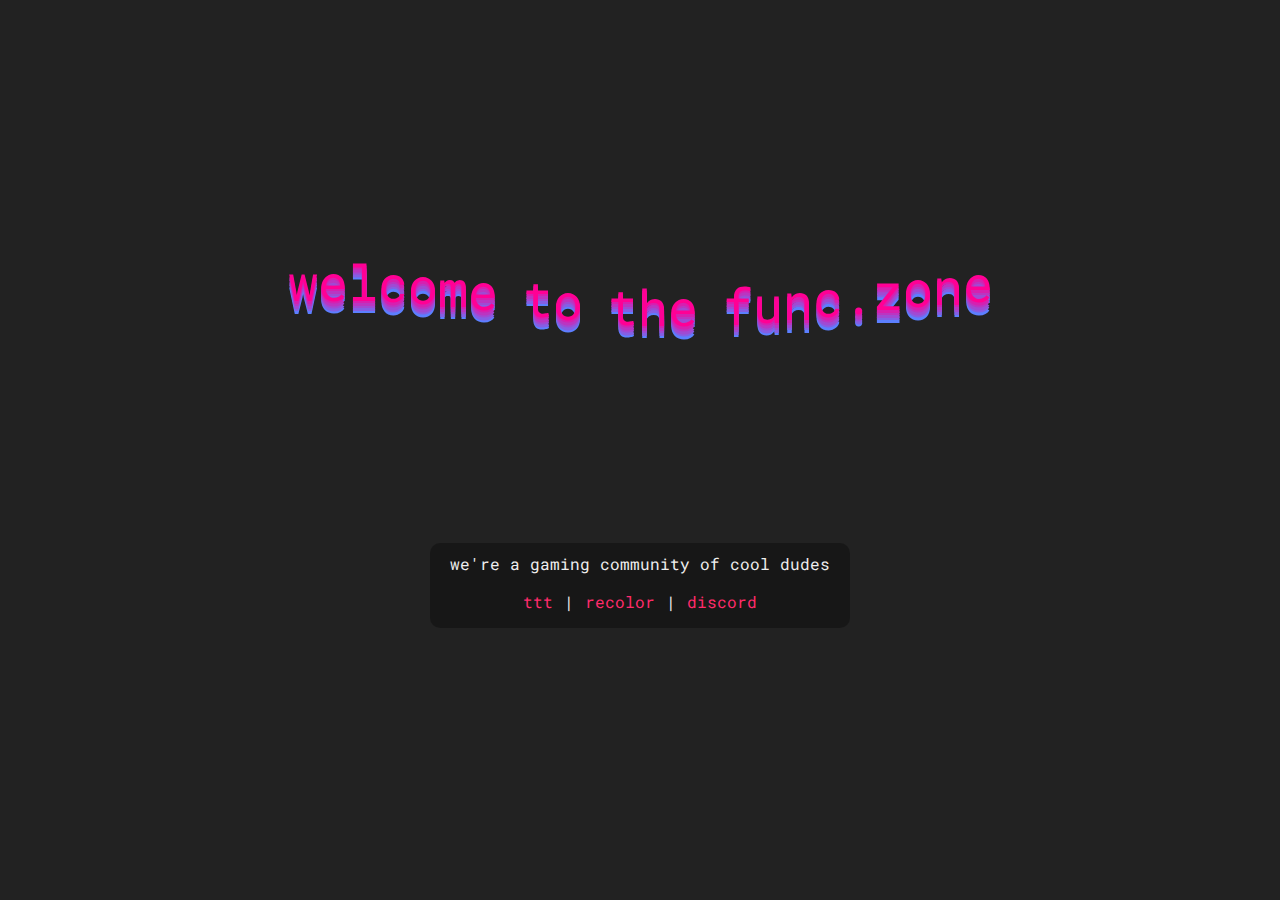
==== index.html @ bafca009 "initial ttt stuff" ====
<!doctype html>
<html lang="en">

<head>
  <title id="title">func.zone</title>
  <link rel="icon" id="favicon" type="image/png" href="assets/favicon.png" />
  <link rel="canonical" href="https://func.zone" />
  <link href="https://fonts.googleapis.com/css?family=Roboto+Mono&display=swap" rel="stylesheet">
  <link href="./shared.css" rel="stylesheet">
  <!-- meta bullshit --->
  <meta charset="utf-8">
  <meta name="viewport" content="width=device-width, initial-scale=1">
  <meta name="author" itemprop="author" content="mechabubba">
  <meta name="description" itemprop="description" content="a gated gaming community">
  <meta name="theme-color" content="#ff00dc">
  <meta property="og:title" itemprop="name" content="func.zone" />
  <meta property="og:site_name" content="func.zone" />
  <meta property="og:type" content="website" />
  <meta property="og:description" content="a gaming community">
  <meta property="og:url" content="https://func.zone" />
  <meta name="twitter:title" content="func.zone" />
  <meta name="twitter:description" content="a gaming community">
  <meta name="twitter:site" content="func.zone" />
  <meta name="twitter:domain" content="https://func.zone" />
  <style>
    body {
      display: flex;
      flex-direction: column;
      justify-content: space-evenly;
      align-items: center;
    }

    #waves {
      width: auto;
      height: auto;
    }

    .wave {
      display: flex;
      flex-direction: row;
      position: absolute;
      left: 50%;
      -webkit-transform: translateX(-50%);
      transform: translateX(-50%);
    }

    .wavetext {
      font-size: 50px;
      min-width: 25px;
      min-height: 25px;
      -moz-user-select: none;
      -webkit-user-select: none;
      -ms-user-select: none;
    }

    .about {
      background-color: rgb(0, 0, 0, 0.3);
      border-radius: 10px;
      padding: 0 20px;
    }

    .about p {
      margin: 10px 0 15px;
    }

    a {
      color: #ff2b6b;
      transition: .3s;
    }

    a:hover,
    a:focus,
    a:active {
      color: #ffb0f8;
    }
  </style>
</head>

<body>
  <div id="waves"></div>
  <div class="about">
    <p>we're a gaming community of cool dudes</p>
    <p><a href="./ttt/">ttt</a> | <a href="javascript:animate()">recolor</a> | <a href="http://discord.func.zone">discord</a></p>
  </div>
  <script>
    let text = "welcome to the func.zone";
    let req,
        wnum = 4,
        omeg = 1.8,
        ampl = 13,
        yoff = 2.5,
        time = 0;

    let colors = [
      ["ffffff", "ffd1f5", "ffa3eb", "ff7ae2", "ff52d9", "ff30d2"], // white  > pink
      ["ff0095", "d620b0", "bb35c1", "a04ad3", "855fe4", "5c7fff"], // rose   > blue
      ["faff5c", "d3ff5f", "b8ff61", "9eff64", "76ff67", "5cff69"], // yellow > green
      ["ff230f", "ff580f", "ff7b0f", "ff9f0f", "ffd40f", "fff70f"], // red    > yellow
      ["ffffff", "cccccc", "999999", "666666", "333333", "000000"], // white  > black
      ["ffa11e", "d29d56", "b49a7c", "9697a1", "6992da", "4b8fff"], // orange > blue
      ["bcff00", "babf40", "ba956a", "b98080", "b740bf", "b715ea"]  // green  > purple
    ];

    /* wavy text - modified from https://codepen.io/arthurvh/pen/YLwzbo */
    function docify(str) {
      let wcolors = colors[Math.floor(Math.random() * colors.length)];
      let w = document.getElementById('waves');
      w.innerHTML = "";
      for (let i = wcolors.length - 1; i >= 0; i--) {
        let el = document.createElement('div');
        el.className = "wave";
        for (let j = 0; j < str.length; j++) {
          let inel = document.createElement('div');

          inel.className = "wavetext";
          inel.appendChild(document.createTextNode(str.charAt(j)));
          inel.setAttribute('data-phi', j * Math.PI / (10 - wnum));
          inel.style.transform = "";
          inel.style.color = "#" + wcolors[i];

          el.appendChild(inel);
        }
        w.appendChild(el);
      }
    }

    let waves = document.getElementById('waves');

    function update() {
      if ((omeg * time) > (2 * Math.PI)) {
        time = 0;
      }
      for (let i = 0; i < waves.childNodes.length; i++) {
        let el = waves.childNodes[i];
        for (let j = 0; j < el.childNodes.length; j++) {
          let inel = el.childNodes[j];
          let phi = inel.getAttribute('data-phi');
          inel.style.transform = 'translateY(' + (ampl * Math.sin((omeg * time) + (phi / 2)) - (i * yoff)) + 'px)';
        }
      }
      time += (6 / 100);
      req = requestAnimationFrame(update);
    }

    function animate() {
      docify(text);
      if(req) {
        cancelAnimationFrame(req);
      }
      requestAnimationFrame(update);
    }

    waves.innerHTML = "";

    animate();
  </script>
</body>

</html>
---- shared.css ----
* {
    box-sizing: border-box;
}

html, body {
    margin: 0;
    padding: 0;
}

html {
    height: 100vh;
    width: 100vw;
    background-color: rgb(34, 34, 34);
}

body {
    font-family: 'Roboto Mono', Monospace, sans-serif;
    font-size: 16px;
    line-height: 1.4;
    font-weight: 400;
    text-align: center;
    min-height: 100vh;
    min-width: 100vw;
    color: #eeeeee;
}

a {
    color: rgb(119, 166, 253);
    border: solid 1px transparent;
    text-decoration: none;
    transition: 0.2s;
}
  
a:hover, a:focus, a:active {
    color: rgb(188, 219, 255);
    text-decoration: underline;
}

/* colors */
.c_b {
    color: #7289DA;
}

.c_rgb {
    color: #ff2b6b;
    animation: rainbow_cycle 3.5s infinite linear;
    transition: .3s;
}

.c_semitrans {
    opacity: 0.5;
}

@keyframes rainbow_cycle {
    12.5% {
        color: #ff3737;
    }
    25% {
        color: #ff8800;
    }
    37.5% {
        color: #ffe605;
    }
    50% {
        color: #09ff09;
    }
    62.5% {
        color: #00b7ff;
    }
    75% {
        color: #1919ff;
    }
    87.5% {
        color: #911eca;
    }
    100% {
        color: #ff2c9d;
    }
}
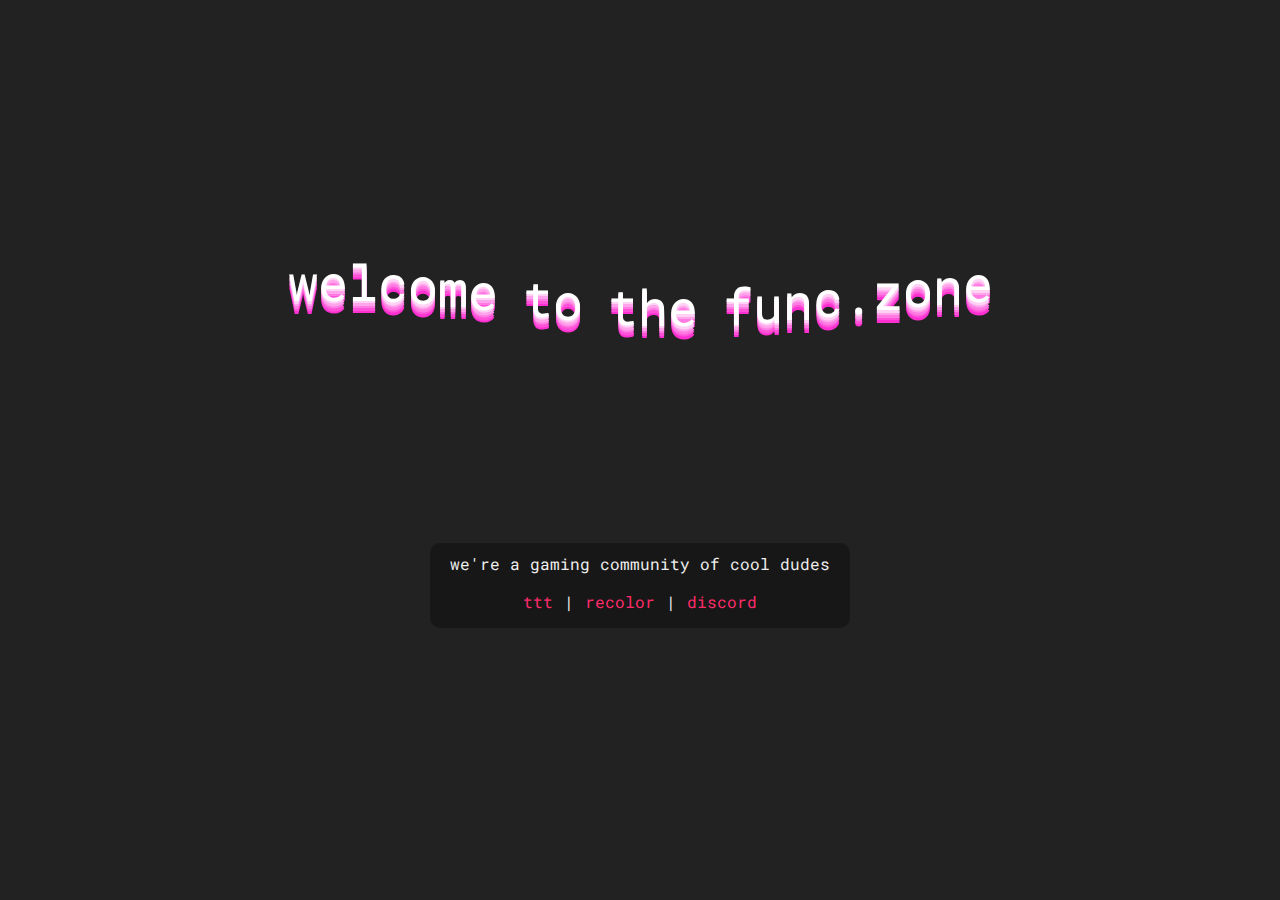
==== commit 48e693df: "fixed some shared css issues" ====
--- a/index.html
+++ b/index.html
@@ -55,6 +55,7 @@
 
     .about {
       background-color: rgb(0, 0, 0, 0.3);
+      text-align: center;
       border-radius: 10px;
       padding: 0 20px;
     }
--- a/shared.css
+++ b/shared.css
@@ -18,7 +18,6 @@
     font-size: 16px;
     line-height: 1.4;
     font-weight: 400;
-    text-align: center;
     min-height: 100vh;
     min-width: 100vw;
     color: #eeeeee;
@@ -76,4 +75,4 @@
     100% {
         color: #ff2c9d;
     }
-}+}
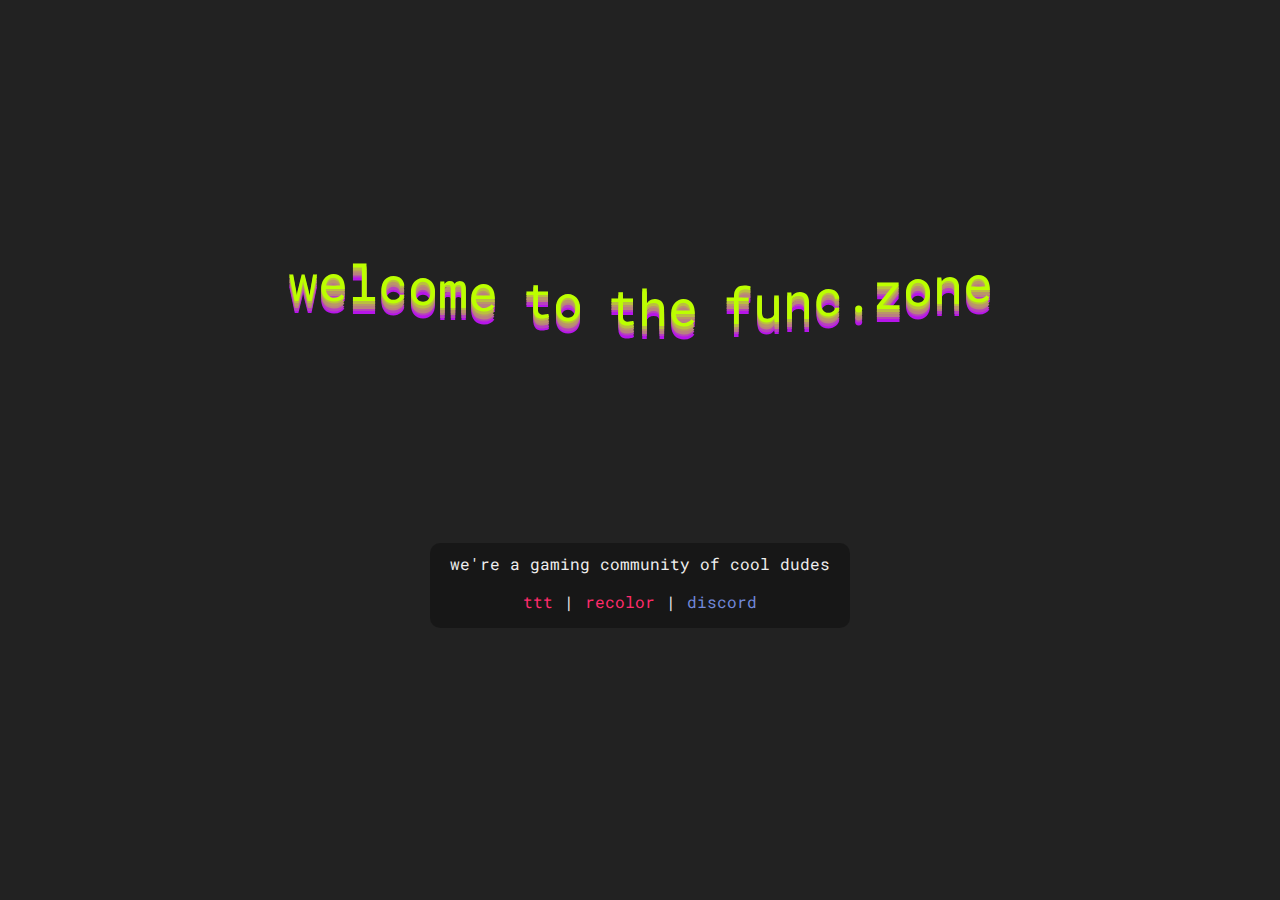
==== commit 6e54455a: "new coat of paint all over the place" ====
--- a/index.html
+++ b/index.html
@@ -7,7 +7,6 @@
   <link rel="canonical" href="https://func.zone" />
   <link href="https://fonts.googleapis.com/css?family=Roboto+Mono&display=swap" rel="stylesheet">
   <link href="./shared.css" rel="stylesheet">
-  <!-- meta bullshit --->
   <meta charset="utf-8">
   <meta name="viewport" content="width=device-width, initial-scale=1">
   <meta name="author" itemprop="author" content="mechabubba">
@@ -81,7 +80,7 @@
   <div id="waves"></div>
   <div class="about">
     <p>we're a gaming community of cool dudes</p>
-    <p><a href="./ttt/">ttt</a> | <a href="javascript:animate()">recolor</a> | <a href="http://discord.func.zone">discord</a></p>
+    <p><a href="./ttt/">ttt</a> | <a href="javascript:animate()">recolor</a> | <a href="http://discord.func.zone" class="c_blurp">discord</a></p>
   </div>
   <script>
     let text = "welcome to the func.zone";
@@ -107,10 +106,10 @@
       let wcolors = colors[Math.floor(Math.random() * colors.length)];
       let w = document.getElementById('waves');
       w.innerHTML = "";
-      for (let i = wcolors.length - 1; i >= 0; i--) {
+      for(let i = wcolors.length - 1; i >= 0; i--) {
         let el = document.createElement('div');
         el.className = "wave";
-        for (let j = 0; j < str.length; j++) {
+        for(let j = 0; j < str.length; j++) {
           let inel = document.createElement('div');
 
           inel.className = "wavetext";
@@ -128,12 +127,12 @@
     let waves = document.getElementById('waves');
 
     function update() {
-      if ((omeg * time) > (2 * Math.PI)) {
+      if((omeg * time) > (2 * Math.PI)) {
         time = 0;
       }
-      for (let i = 0; i < waves.childNodes.length; i++) {
+      for(let i = 0; i < waves.childNodes.length; i++) {
         let el = waves.childNodes[i];
-        for (let j = 0; j < el.childNodes.length; j++) {
+        for(let j = 0; j < el.childNodes.length; j++) {
           let inel = el.childNodes[j];
           let phi = inel.getAttribute('data-phi');
           inel.style.transform = 'translateY(' + (ampl * Math.sin((omeg * time) + (phi / 2)) - (i * yoff)) + 'px)';
--- a/shared.css
+++ b/shared.css
@@ -1,78 +1,91 @@
-* {
-    box-sizing: border-box;
-}
-
-html, body {
-    margin: 0;
-    padding: 0;
-}
-
-html {
-    height: 100vh;
-    width: 100vw;
-    background-color: rgb(34, 34, 34);
-}
-
-body {
-    font-family: 'Roboto Mono', Monospace, sans-serif;
-    font-size: 16px;
-    line-height: 1.4;
-    font-weight: 400;
-    min-height: 100vh;
-    min-width: 100vw;
-    color: #eeeeee;
-}
-
-a {
-    color: rgb(119, 166, 253);
-    border: solid 1px transparent;
-    text-decoration: none;
-    transition: 0.2s;
-}
-  
-a:hover, a:focus, a:active {
-    color: rgb(188, 219, 255);
-    text-decoration: underline;
-}
-
-/* colors */
-.c_b {
-    color: #7289DA;
-}
-
-.c_rgb {
-    color: #ff2b6b;
-    animation: rainbow_cycle 3.5s infinite linear;
-    transition: .3s;
-}
-
-.c_semitrans {
-    opacity: 0.5;
-}
-
-@keyframes rainbow_cycle {
-    12.5% {
-        color: #ff3737;
-    }
-    25% {
-        color: #ff8800;
-    }
-    37.5% {
-        color: #ffe605;
-    }
-    50% {
-        color: #09ff09;
-    }
-    62.5% {
-        color: #00b7ff;
-    }
-    75% {
-        color: #1919ff;
-    }
-    87.5% {
-        color: #911eca;
-    }
-    100% {
-        color: #ff2c9d;
-    }
-}
+* {
+    box-sizing: border-box;
+}
+
+html, body {
+    margin: 0;
+    padding: 0;
+}
+
+html {
+    height: 100vh;
+    width: 100vw;
+    background-color: rgb(34, 34, 34);
+}
+
+body {
+    font-family: 'Roboto Mono', Monospace, sans-serif;
+    font-size: 16px;
+    line-height: 1.4;
+    font-weight: 400;
+    min-height: 100vh;
+    min-width: 100vw;
+    color: #eeeeee;
+}
+
+a {
+    color: rgb(119, 166, 253);
+    border: solid 1px transparent;
+    text-decoration: none;
+    transition: 0.2s;
+}
+a:hover, a:focus, a:active {
+    color: rgb(188, 219, 255);
+    text-decoration: underline;
+}
+
+/* code boxes (thanks amber :D) */
+code { padding: 2px 4px; font-family: "Courier New", Courier, monospace; font-size: 15.6px; line-height: 1.1; color: #c7254e; background-color: rgba(44,44,44,0.7); border-radius: 4px; white-space: nowrap }
+
+/* colors */
+.c_r { color: #FF6961 }
+.c_y { color: #F1EA7F }
+.c_g { color: #77DD77 }
+.c_rgb {
+    color: #FF2B6B;
+    animation: rainbow_cycle 3.5s infinite linear;
+    transition: .3s;
+}
+.c_semitrans { opacity: 0.5; }
+.c_supertrans { opacity: 0.25; }
+
+.c_blurp {
+    color: #7289DA;
+    transition: .3s;
+}
+.c_blurp:hover, .c_blurp:focus, .c_blurp:active {
+    color: #9aaae4;
+}
+
+@keyframes rainbow_cycle {
+    12.5% {
+        color: #ff3737;
+    }
+    25% {
+        color: #ff8800;
+    }
+    37.5% {
+        color: #ffe605;
+    }
+    50% {
+        color: #09ff09;
+    }
+    62.5% {
+        color: #00b7ff;
+    }
+    75% {
+        color: #1919ff;
+    }
+    87.5% {
+        color: #911eca;
+    }
+    100% {
+        color: #ff2c9d;
+    }
+}
+
+/* text modifiers */
+.t_underline { text-decoration: underline; }
+.t_bold { font-weight: bold; }
+.t_italics { font-style: italic; }
+.t_center { text-align: center; }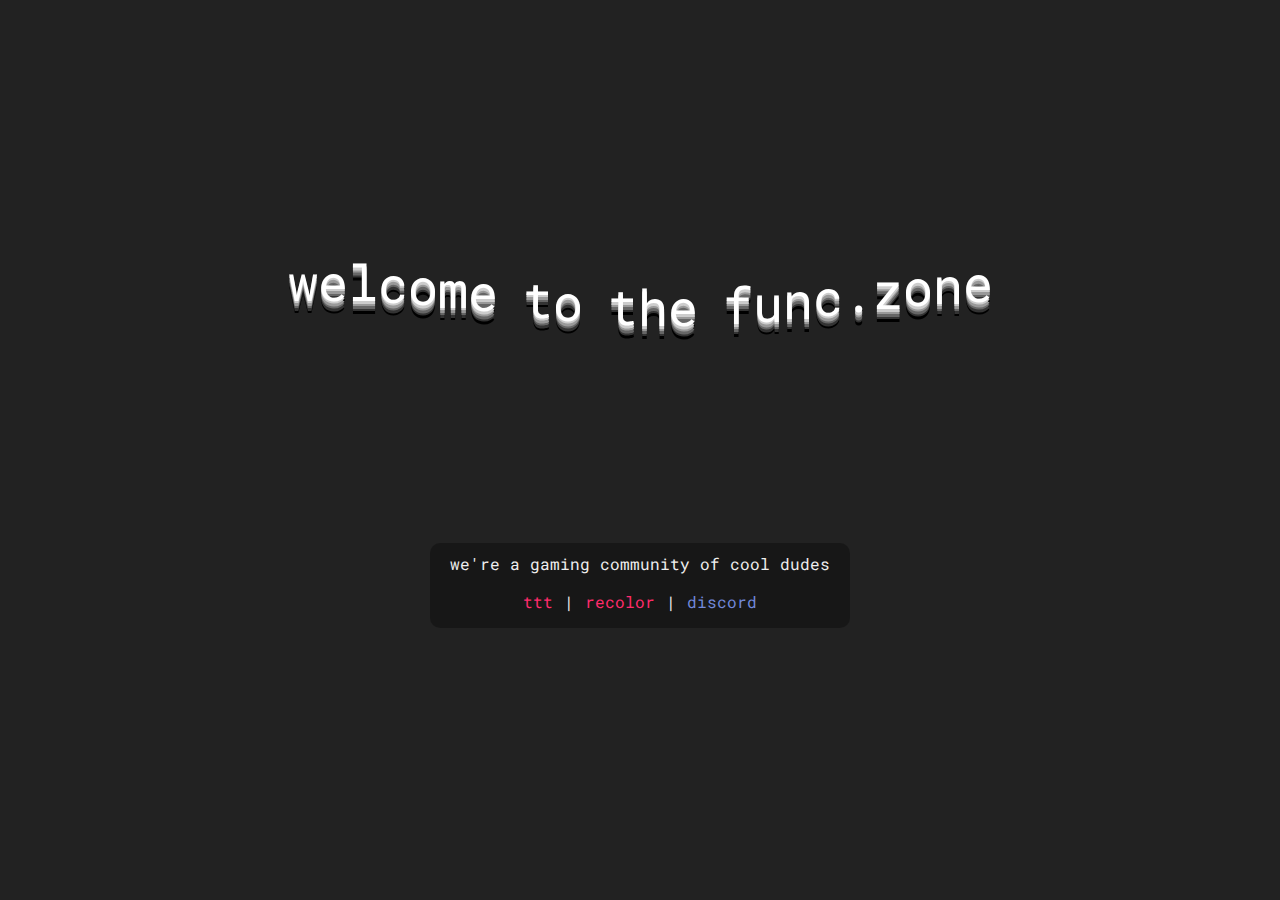
==== commit dc0cbe45: "fixed discord link" ====
--- a/index.html
+++ b/index.html
@@ -80,7 +80,7 @@
   <div id="waves"></div>
   <div class="about">
     <p>we're a gaming community of cool dudes</p>
-    <p><a href="./ttt/">ttt</a> | <a href="javascript:animate()">recolor</a> | <a href="http://discord.func.zone" class="c_blurp">discord</a></p>
+    <p><a href="./ttt/">ttt</a> | <a href="javascript:animate()">recolor</a> | <a href="http://func.zone/discord/" class="c_blurp">discord</a></p>
   </div>
   <script>
     let text = "welcome to the func.zone";
--- a/shared.css
+++ b/shared.css
@@ -1,5 +1,6 @@
 * {
     box-sizing: border-box;
+    -webkit-box-sizing: border-box;
 }
 
 html, body {
@@ -34,8 +35,12 @@
     text-decoration: underline;
 }
 
+h3 {
+    margin: 25px auto auto auto;
+}
+
 /* code boxes (thanks amber :D) */
-code { padding: 2px 4px; font-family: "Courier New", Courier, monospace; font-size: 15.6px; line-height: 1.1; color: #c7254e; background-color: rgba(44,44,44,0.7); border-radius: 4px; white-space: nowrap }
+code { padding: 2px 4px; font-family: "Courier New", Courier, monospace; font-size: 15.6px; line-height: 1.1; color: #c7254e; background-color: rgba(44, 44, 44, 0.7); border-radius: 4px; white-space: nowrap }
 
 /* colors */
 .c_r { color: #FF6961 }
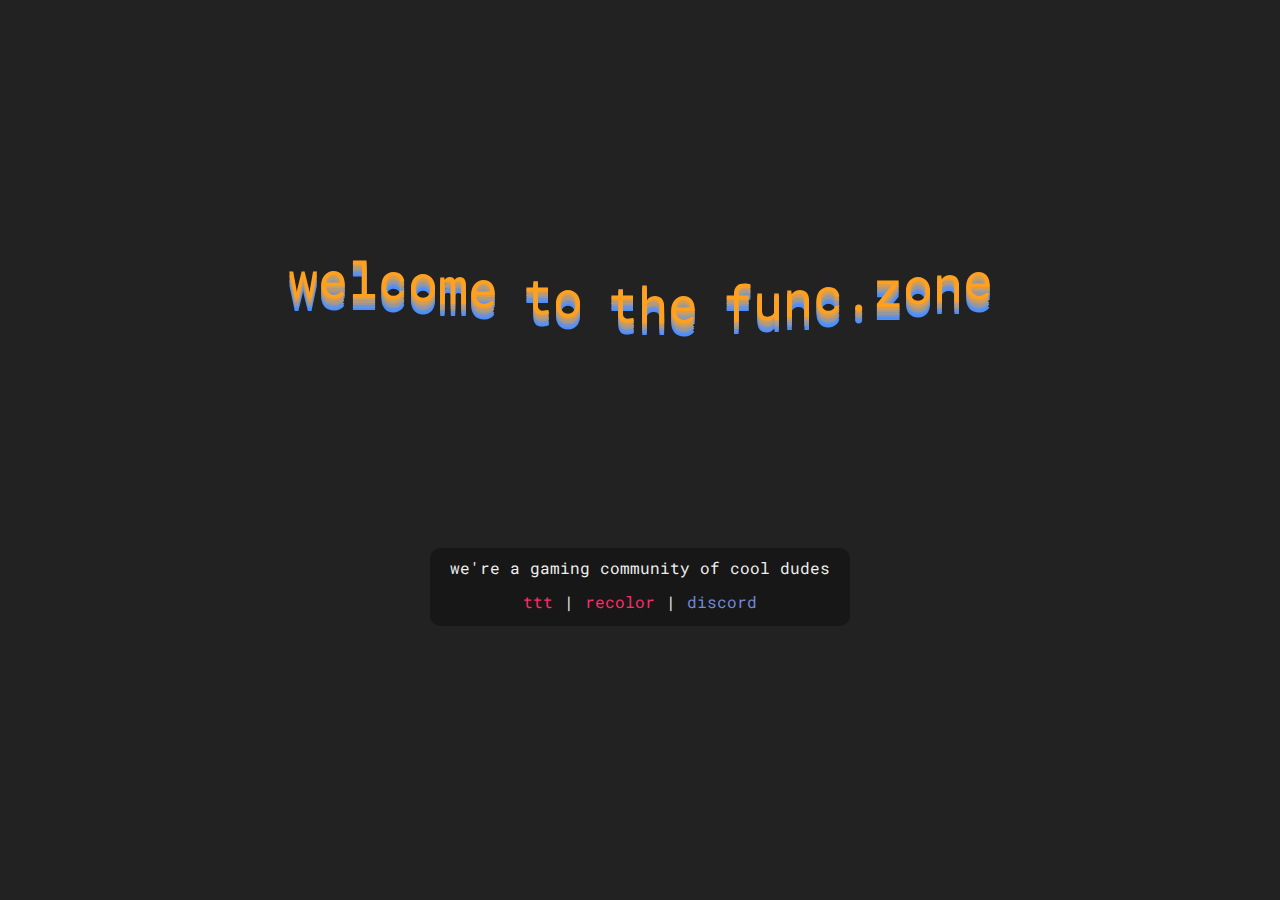
==== commit b5e5e22d: "fix margin" ====
--- a/index.html
+++ b/index.html
@@ -23,6 +23,7 @@
   <meta name="twitter:domain" content="https://func.zone" />
   <style>
     body {
+      margin: 0;
       display: flex;
       flex-direction: column;
       justify-content: space-evenly;
--- a/shared.css
+++ b/shared.css
@@ -3,24 +3,17 @@
     -webkit-box-sizing: border-box;
 }
 
-html, body {
-    margin: 0;
-    padding: 0;
-}
-
 html {
-    height: 100vh;
-    width: 100vw;
     background-color: rgb(34, 34, 34);
 }
 
 body {
+    min-height: 100vh;
+    min-width: 100vw;
     font-family: 'Roboto Mono', Monospace, sans-serif;
     font-size: 16px;
-    line-height: 1.4;
+    line-height: 1.2;
     font-weight: 400;
-    min-height: 100vh;
-    min-width: 100vw;
     color: #eeeeee;
 }
 
@@ -30,6 +23,7 @@
     text-decoration: none;
     transition: 0.2s;
 }
+
 a:hover, a:focus, a:active {
     color: rgb(188, 219, 255);
     text-decoration: underline;
@@ -46,48 +40,41 @@
 .c_r { color: #FF6961 }
 .c_y { color: #F1EA7F }
 .c_g { color: #77DD77 }
-.c_rgb {
-    color: #FF2B6B;
-    animation: rainbow_cycle 3.5s infinite linear;
-    transition: .3s;
+.c_blurp { color: #7289DA; transition: .3s; }
+.c_blurp:hover, .c_blurp:focus, .c_blurp:active { color: #9AAAE4; }
+.c_steam { color: #2A475E; }
+.c_steam:hover, .c_steam:focus, .c_steam:active { color: #3A6282; }
+
+.c_rgb { color: #FF2B6B; animation: rainbow_cycle 3.5s infinite linear; transition: .3s; }
+@keyframes rainbow_cycle {
+    12.5% {
+        color: #FF3737;
+    }
+    25% {
+        color: #FF8800;
+    }
+    37.5% {
+        color: #FFe605;
+    }
+    50% {
+        color: #09FF09;
+    }
+    62.5% {
+        color: #00b7FF;
+    }
+    75% {
+        color: #1919FF;
+    }
+    87.5% {
+        color: #911ECA;
+    }
+    100% {
+        color: #ff2C9D;
+    }
 }
+
 .c_semitrans { opacity: 0.5; }
 .c_supertrans { opacity: 0.25; }
-
-.c_blurp {
-    color: #7289DA;
-    transition: .3s;
-}
-.c_blurp:hover, .c_blurp:focus, .c_blurp:active {
-    color: #9aaae4;
-}
-
-@keyframes rainbow_cycle {
-    12.5% {
-        color: #ff3737;
-    }
-    25% {
-        color: #ff8800;
-    }
-    37.5% {
-        color: #ffe605;
-    }
-    50% {
-        color: #09ff09;
-    }
-    62.5% {
-        color: #00b7ff;
-    }
-    75% {
-        color: #1919ff;
-    }
-    87.5% {
-        color: #911eca;
-    }
-    100% {
-        color: #ff2c9d;
-    }
-}
 
 /* text modifiers */
 .t_underline { text-decoration: underline; }
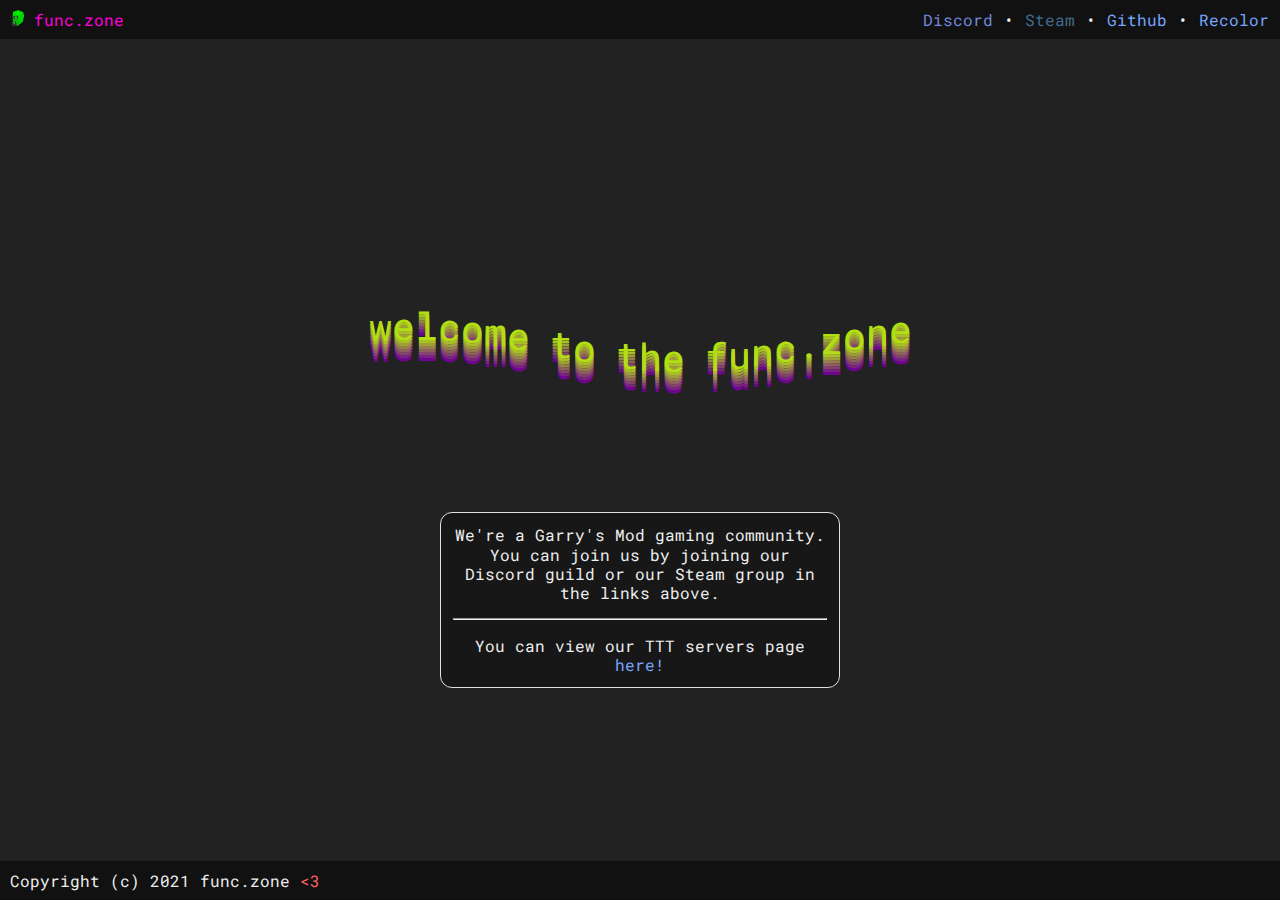
==== commit f56838a4: "massive update" ====
--- a/index.html
+++ b/index.html
@@ -1,160 +1,182 @@
 <!doctype html>
 <html lang="en">
+    <head>
+        <title>func.zone</title>
+        <link rel="icon" id="favicon" type="image/png" href="assets/favicon.png" />
+        <link rel="canonical" href="https://func.zone" />
+        <link rel="stylesheet" href="./shared.css">
+        <meta charset="utf-8">
+        <meta name="viewport" content="width=device-width, initial-scale=1">
+        <meta name="author" itemprop="author" content="mechabubba">
+        <meta name="description" itemprop="description" content="a gaming community">
+        <meta name="theme-color" content="#ff00dc">
+        <meta property="og:title" itemprop="name" content="func.zone">
+        <meta property="og:site_name" content="func.zone">
+        <meta property="og:type" content="website">
+        <meta property="og:description" content="Garry's Mod Gaming Community">
+        <meta property="og:url" content="https://func.zone/">
+        <style>
+            html {
+                background-color: var(--bg-color);
+            }
 
-<head>
-  <title id="title">func.zone</title>
-  <link rel="icon" id="favicon" type="image/png" href="assets/favicon.png" />
-  <link rel="canonical" href="https://func.zone" />
-  <link href="https://fonts.googleapis.com/css?family=Roboto+Mono&display=swap" rel="stylesheet">
-  <link href="./shared.css" rel="stylesheet">
-  <meta charset="utf-8">
-  <meta name="viewport" content="width=device-width, initial-scale=1">
-  <meta name="author" itemprop="author" content="mechabubba">
-  <meta name="description" itemprop="description" content="a gated gaming community">
-  <meta name="theme-color" content="#ff00dc">
-  <meta property="og:title" itemprop="name" content="func.zone" />
-  <meta property="og:site_name" content="func.zone" />
-  <meta property="og:type" content="website" />
-  <meta property="og:description" content="a gaming community">
-  <meta property="og:url" content="https://func.zone" />
-  <meta name="twitter:title" content="func.zone" />
-  <meta name="twitter:description" content="a gaming community">
-  <meta name="twitter:site" content="func.zone" />
-  <meta name="twitter:domain" content="https://func.zone" />
-  <style>
-    body {
-      margin: 0;
-      display: flex;
-      flex-direction: column;
-      justify-content: space-evenly;
-      align-items: center;
-    }
+            body {
+                display: flex;
+                flex-direction: column;
+            }
 
-    #waves {
-      width: auto;
-      height: auto;
-    }
+            #header {
+                display: flex;
+                flex-direction: row;
+                justify-content: space-between;
+            }
+            #header, #footer {
+                background-color: var(--bg-color-secondary);
+                padding: var(--header-pad);
+            }
+            #header > *, #footer > * {
+                vertical-align: center;
+            }
 
-    .wave {
-      display: flex;
-      flex-direction: row;
-      position: absolute;
-      left: 50%;
-      -webkit-transform: translateX(-50%);
-      transform: translateX(-50%);
-    }
+            #main {
+                display: flex;
+                flex-grow: 1;
+                flex-direction: column;
+                justify-content: center;
+                align-items: center;
+            }
 
-    .wavetext {
-      font-size: 50px;
-      min-width: 25px;
-      min-height: 25px;
-      -moz-user-select: none;
-      -webkit-user-select: none;
-      -ms-user-select: none;
-    }
+            #wlayers {
+                display: flex;
+                flex-direction: column;
+                justify-content: space-evenly;
+                align-items: center;
+                height: 100px;
+                margin: 100px 0;
+            }
+            .wlayer {
+                display: flex;
+                flex-direction: row;
+                position: absolute;
+            }
 
-    .about {
-      background-color: rgb(0, 0, 0, 0.3);
-      text-align: center;
-      border-radius: 10px;
-      padding: 0 20px;
-    }
+            /*
+            So, I was experimenting with viewport units. 
 
-    .about p {
-      margin: 10px 0 15px;
-    }
+            The goal is to scale the text down on lower resolutions like phone screens *correctly* (ie, it looks the same on all resolutions and zooms).
+            I have only been semi-unsuccessful doing this. Someone smarter than me can definitely make this work...
+            
+            For now, its going to be kinda ugly looking on lower resolutions. Sorry :p
+            */
+            .wtext {
+                font-family: 'Roboto Mono', Monospace, sans-serif;
+                font-size: 3vw;  /* 50px */
+                min-width: 20px; /* 20px */
+            }
 
-    a {
-      color: #ff2b6b;
-      transition: .3s;
-    }
+            .blurb {
+                width: 400px;
+                background-color: rgb(0, 0, 0, 0.3);
+                border-style: solid;
+                border-width: 1px;
+                border-radius: 12px;
+                border-color: rgb(225, 225, 225);
+                padding: 12px;
+            }
+        </style>
+    </head>
+    <body>
+        <div id="header">
+            <span style="color: var(--logo-color)"><img src="assets/cordon.png" style="height: 16px"> func.zone</span>
+            <span><a href="/discord/" class="c_blurp">Discord</a> • <a href="/steam/" class="c_steam">Steam</a> • <a href="/github/">Github</a> • <a href="javascript:recolor()">Recolor</a></span>
+        </div>
+        <div id="main">
+            <div id="wlayers"></div>
+            <div class="blurb t_center">
+                <p>We're a Garry's Mod gaming community. You can join us by joining our Discord guild or our Steam group in the links above.</p>
+                <hr>
+                <p>You can view our TTT servers page <a href="/ttt/">here!</a></p>
+            </div>
+        </div>
+        <div id="footer">Copyright (c) 2021 func.zone <span class="c_r"><3</span></div>
+        <script>
+            /* wavy text - modified from https://codepen.io/arthurvh/pen/YLwzbo */
+            let text = "welcome to the func.zone";
+            let wnum = 4, omeg = 1.8, ampl = 16, yoff = 3, length = 8, ta = (3 / 50); // 4, 1.8, 13, 3, 8
+            const colors = [
+                ["ffffff", "ff30d2"],
+                ["ff0095", "5c7fff"],
+                ["faff5c", "00a378"],
+                ["fff70f", "ff230f"],
+                ["ffffff", "000000"],
+                ["ffa11e", "4138fc"],
+                ["bcff00", "710394"]
+            ];
+            let time = 0, ci = 0, req;
 
-    a:hover,
-    a:focus,
-    a:active {
-      color: #ffb0f8;
-    }
-  </style>
-</head>
+            const h2rgb = v => [parseInt(`0x${v.substring(0, 2)}`), parseInt(`0x${v.substring(2, 4)}`), parseInt(`0x${v.substring(4, 6)}`)];
+            function gradient(h1, h2) {
+                const rgb1 = h2rgb(h1), rgb2 = h2rgb(h2);
+                let _colors = [];
+                for(let i = 0; i < length; i++) {
+                    let p = i / length;
+                    let r = Math.floor(rgb1[0] * (1 - p) + rgb2[0] * p).toString(16).padStart(2, "0");
+                    let g = Math.floor(rgb1[1] * (1 - p) + rgb2[1] * p).toString(16).padStart(2, "0");
+                    let b = Math.floor(rgb1[2] * (1 - p) + rgb2[2] * p).toString(16).padStart(2, "0");
+                    _colors.push(r + g + b);
+                }
+                return _colors;
+            }
 
-<body>
-  <div id="waves"></div>
-  <div class="about">
-    <p>we're a gaming community of cool dudes</p>
-    <p><a href="./ttt/">ttt</a> | <a href="javascript:animate()">recolor</a> | <a href="http://func.zone/discord/" class="c_blurp">discord</a></p>
-  </div>
-  <script>
-    let text = "welcome to the func.zone";
-    let req,
-        wnum = 4,
-        omeg = 1.8,
-        ampl = 13,
-        yoff = 2.5,
-        time = 0;
+            function docify(str) {
+                let layers = document.getElementById('wlayers');
+                layers.innerHTML = "";
+                for(let i = 0; i < length; i++) {
+                    let el = document.createElement('div');
+                    el.className = "wlayer";
+                    for(let j = 0; j < str.length; j++) {
+                        let inel = document.createElement('span');
+                        inel.className = "wtext nosel";
+                        inel.appendChild(document.createTextNode(str[j]));
+                        inel.setAttribute('data-phi', j * Math.PI / (10 - wnum));
+                        el.appendChild(inel);
+                    }
+                    layers.appendChild(el);
+                }
+            }
 
-    let colors = [
-      ["ffffff", "ffd1f5", "ffa3eb", "ff7ae2", "ff52d9", "ff30d2"], // white  > pink
-      ["ff0095", "d620b0", "bb35c1", "a04ad3", "855fe4", "5c7fff"], // rose   > blue
-      ["faff5c", "d3ff5f", "b8ff61", "9eff64", "76ff67", "5cff69"], // yellow > green
-      ["ff230f", "ff580f", "ff7b0f", "ff9f0f", "ffd40f", "fff70f"], // red    > yellow
-      ["ffffff", "cccccc", "999999", "666666", "333333", "000000"], // white  > black
-      ["ffa11e", "d29d56", "b49a7c", "9697a1", "6992da", "4b8fff"], // orange > blue
-      ["bcff00", "babf40", "ba956a", "b98080", "b740bf", "b715ea"]  // green  > purple
-    ];
+            let wlayers = document.getElementById('wlayers');
 
-    /* wavy text - modified from https://codepen.io/arthurvh/pen/YLwzbo */
-    function docify(str) {
-      let wcolors = colors[Math.floor(Math.random() * colors.length)];
-      let w = document.getElementById('waves');
-      w.innerHTML = "";
-      for(let i = wcolors.length - 1; i >= 0; i--) {
-        let el = document.createElement('div');
-        el.className = "wave";
-        for(let j = 0; j < str.length; j++) {
-          let inel = document.createElement('div');
+            function recolor(gi) {
+                ci = gi ? gi : (ci + 1) % colors.length;
+                let cols = colors[ci];
+                let grad = gradient(cols[1], cols[0]);
+                for(let i = 0; i < wlayers.childNodes.length; i++) {
+                    let el = wlayers.childNodes[i];
+                    for(let j = 0; j < el.childNodes.length; j++) {
+                        let inel = el.childNodes[j];
+                        inel.style.color = `#${grad[i]}`;
+                    }
+                }
+            }
 
-          inel.className = "wavetext";
-          inel.appendChild(document.createTextNode(str.charAt(j)));
-          inel.setAttribute('data-phi', j * Math.PI / (10 - wnum));
-          inel.style.transform = "";
-          inel.style.color = "#" + wcolors[i];
+            function update() {
+                if((omeg * time) > (2 * Math.PI)) time = 0;
+                for(let i = 0; i < wlayers.childNodes.length; i++) {
+                    let el = wlayers.childNodes[i];
+                    for(let j = 0; j < el.childNodes.length; j++) {
+                        let inel = el.childNodes[j];
+                        let phi = inel.getAttribute('data-phi');
+                        inel.style.transform = 'translateY(' + (ampl * Math.sin((omeg * time) + (phi / 2)) - (i * yoff)) + 'px)';
+                    }
+                }
+                time += ta;
+                req = requestAnimationFrame(update);
+            }
 
-          el.appendChild(inel);
-        }
-        w.appendChild(el);
-      }
-    }
-
-    let waves = document.getElementById('waves');
-
-    function update() {
-      if((omeg * time) > (2 * Math.PI)) {
-        time = 0;
-      }
-      for(let i = 0; i < waves.childNodes.length; i++) {
-        let el = waves.childNodes[i];
-        for(let j = 0; j < el.childNodes.length; j++) {
-          let inel = el.childNodes[j];
-          let phi = inel.getAttribute('data-phi');
-          inel.style.transform = 'translateY(' + (ampl * Math.sin((omeg * time) + (phi / 2)) - (i * yoff)) + 'px)';
-        }
-      }
-      time += (6 / 100);
-      req = requestAnimationFrame(update);
-    }
-
-    function animate() {
-      docify(text);
-      if(req) {
-        cancelAnimationFrame(req);
-      }
-      requestAnimationFrame(update);
-    }
-
-    waves.innerHTML = "";
-
-    animate();
-  </script>
-</body>
-
-</html>
+            docify(text);
+            recolor(Math.floor(Math.random() * colors.length));
+            requestAnimationFrame(update);
+        </script>
+    </body>
+</html>--- a/shared.css
+++ b/shared.css
@@ -1,49 +1,94 @@
-* {
-    box-sizing: border-box;
-    -webkit-box-sizing: border-box;
+/* Many thanks to 06000208 for some of the CSS snippets in this file, as well as the table CSS in ttt/index.html. */
+@import url("https://fonts.googleapis.com/css2?family=Roboto:wght@400&display=swap");
+@import url("https://fonts.googleapis.com/css2?family=Roboto+Mono:wght@400&family=Roboto:wght@400&display=swap");
+
+:root {
+    --bg-color: rgb(34, 34, 34);
+    --bg-color-secondary: rgb(17, 17, 17);
+    --bg-color-tertiary: rgb(25, 25, 25);
+    --text-color: rgba(238, 238, 238, 1);
+    --text-color-secondary: rgba(135, 135, 135, 1);
+    --text-color-code: rgb(107, 212, 198);
+    --header-pad: 10px;
+    --logo-color: #ff00dc;
+
+    --color-red: rgb(255, 97, 97);
+    --color-yellow: rgb(255, 245, 109);
+    --color-green: rgb(136, 255, 136);
+    --color-blue: rgb(119, 166, 253);
+    --color-gray: rgb(175, 175, 175);
+    --color-steam: hsl(206, 38%, 40%);
+    --color-discord: rgb(114, 137, 218);
+
+    --rank-player: rgb(255, 204, 0);
+    --rank-member: rgb(102, 204, 0);
+    --rank-regular: rgb(102, 102, 255);
+    --rank-veteran: rgb(255, 115, 115);
+    --rank-elder: rgb(165, 123, 206);
+    --rank-func_zoner: rgb(204, 153, 153);
+
+    --rank-playtester: rgb(66, 199, 150);
+    --rank-programmer: rgb(118, 118, 225);
+    --rank-map_maker: rgb(255, 130, 24);
+    --rank-game_designer: rgb(161, 108, 216);
+    --rank-community_leader: rgb(204, 0, 102);
+    --rank-contest_king: rgb(240, 81, 50);
+
+    --rank-owner: rgb(255, 108, 181);
+    --rank-admin: rgb(255, 0, 0);
+    --rank-moderator: rgb(196, 90, 255);
+    --rank-officer: rgb(95, 95, 255);
+    --rank-recruit: rgb(51, 153, 255);
 }
 
-html {
-    background-color: rgb(34, 34, 34);
-}
+* { box-sizing: border-box; }
+
+* > :first-child { margin-top: 0 }
+* > :last-child { margin-bottom: 0 }
+
+[hidden] { display: none !important; }
+
+html { background-color: var(--bg-color); }
 
 body {
-    min-height: 100vh;
-    min-width: 100vw;
-    font-family: 'Roboto Mono', Monospace, sans-serif;
+    height: 100vh;
+    width: 100vw;
+    /* font-family: "Roboto", sans-serif; */
+    font-family: "Roboto Mono", monospace, sans-serif;
     font-size: 16px;
     line-height: 1.2;
     font-weight: 400;
-    color: #eeeeee;
+    color: var(--text-color);
+}
+
+html, body {
+    margin: 0;
+    padding: 0;
 }
 
 a {
-    color: rgb(119, 166, 253);
+    color: var(--color-blue);
     border: solid 1px transparent;
     text-decoration: none;
     transition: 0.2s;
 }
 
 a:hover, a:focus, a:active {
-    color: rgb(188, 219, 255);
+    filter: brightness(1.5);
     text-decoration: underline;
 }
 
-h3 {
-    margin: 25px auto auto auto;
+h1, h2, h3, h4, h5, h6 {
+    margin: 16px 0;
 }
 
-/* code boxes (thanks amber :D) */
-code { padding: 2px 4px; font-family: "Courier New", Courier, monospace; font-size: 15.6px; line-height: 1.1; color: #c7254e; background-color: rgba(44, 44, 44, 0.7); border-radius: 4px; white-space: nowrap }
+code { padding: 1px 3px; font-family: "Roboto Mono", monospace, sans-serif; font-size: 15.6px; line-height: 1.1; color: var(--text-color-code); background-color: rgba(0, 0, 0, 0.4); border-radius: 6px; white-space: nowrap }
 
-/* colors */
-.c_r { color: #FF6961 }
-.c_y { color: #F1EA7F }
-.c_g { color: #77DD77 }
-.c_blurp { color: #7289DA; transition: .3s; }
-.c_blurp:hover, .c_blurp:focus, .c_blurp:active { color: #9AAAE4; }
-.c_steam { color: #2A475E; }
-.c_steam:hover, .c_steam:focus, .c_steam:active { color: #3A6282; }
+.c_r { color: var(--color-red) }
+.c_y { color: var(--color-yellow) }
+.c_g { color: var(--color-green) }
+.c_blurp { color: var(--color-discord) }
+.c_steam { color: var(--color-steam) }
 
 .c_rgb { color: #FF2B6B; animation: rainbow_cycle 3.5s infinite linear; transition: .3s; }
 @keyframes rainbow_cycle {
@@ -72,12 +117,11 @@
         color: #ff2C9D;
     }
 }
-
 .c_semitrans { opacity: 0.5; }
 .c_supertrans { opacity: 0.25; }
 
-/* text modifiers */
 .t_underline { text-decoration: underline; }
 .t_bold { font-weight: bold; }
 .t_italics { font-style: italic; }
-.t_center { text-align: center; }+.t_center { text-align: center; }
+.nosel { user-select: none; }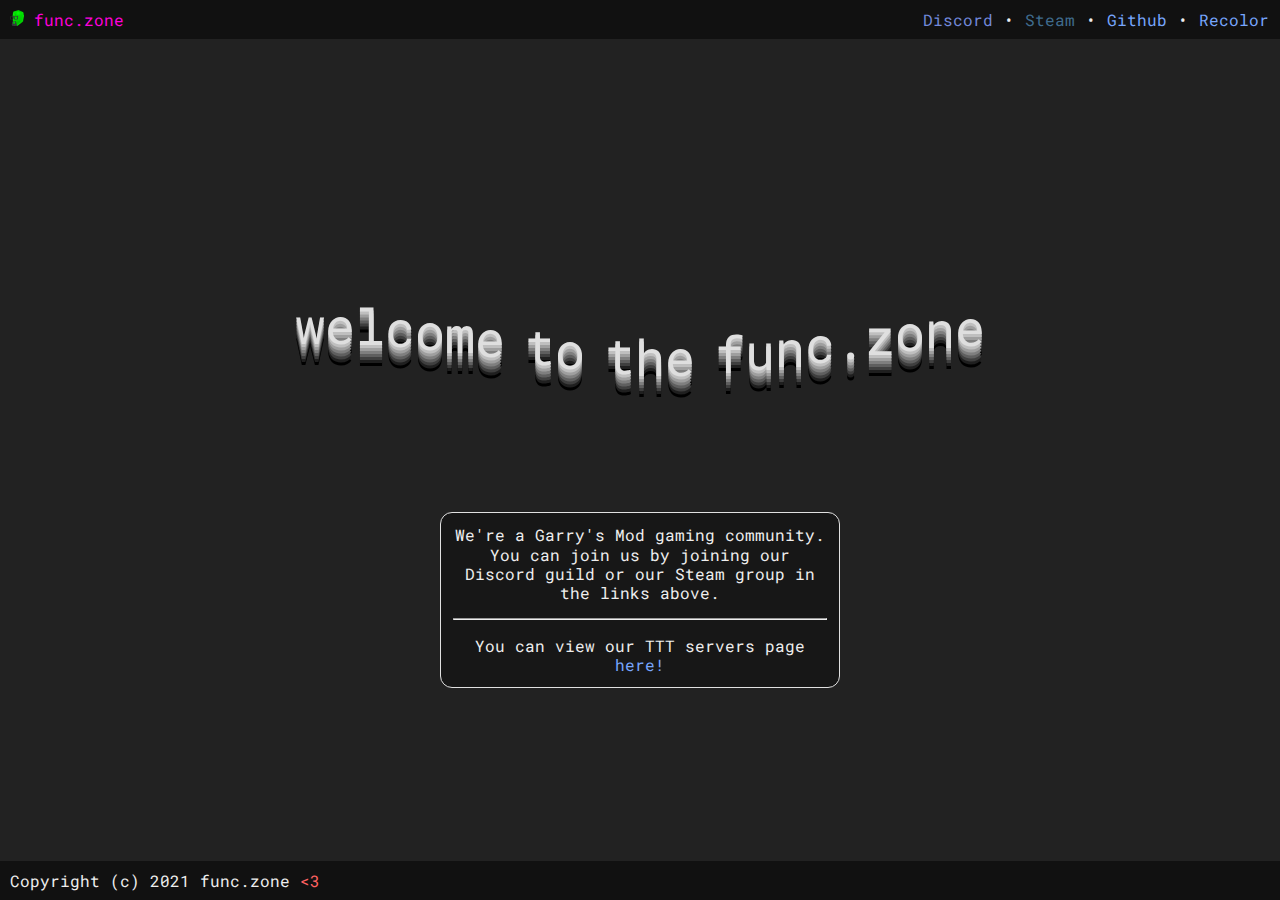
==== commit ff1259dd: "update webzone" ====
--- a/index.html
+++ b/index.html
@@ -16,6 +16,11 @@
         <meta property="og:description" content="Garry's Mod Gaming Community">
         <meta property="og:url" content="https://func.zone/">
         <style>
+            :root {
+                --wavetext-size: 50px;
+                --wavetext-width: 20px;
+            }
+
             html {
                 background-color: var(--bg-color);
             }
@@ -60,18 +65,10 @@
                 position: absolute;
             }
 
-            /*
-            So, I was experimenting with viewport units. 
-
-            The goal is to scale the text down on lower resolutions like phone screens *correctly* (ie, it looks the same on all resolutions and zooms).
-            I have only been semi-unsuccessful doing this. Someone smarter than me can definitely make this work...
-            
-            For now, its going to be kinda ugly looking on lower resolutions. Sorry :p
-            */
             .wtext {
                 font-family: 'Roboto Mono', Monospace, sans-serif;
-                font-size: 3vw;  /* 50px */
-                min-width: 20px; /* 20px */
+                font-size: var(--wavetext-size);  /* 50px */
+                min-width: var(--wavetext-width); /* 20px */
             }
 
             .blurb {
@@ -99,10 +96,10 @@
             </div>
         </div>
         <div id="footer">Copyright (c) 2021 func.zone <span class="c_r"><3</span></div>
+        <script src="snowstorm-min.mod.js"></script>
         <script>
             /* wavy text - modified from https://codepen.io/arthurvh/pen/YLwzbo */
-            let text = "welcome to the func.zone";
-            let wnum = 4, omeg = 1.8, ampl = 16, yoff = 3, length = 8, ta = (3 / 50); // 4, 1.8, 13, 3, 8
+            const text = "welcome to the func.zone";
             const colors = [
                 ["ffffff", "ff30d2"],
                 ["ff0095", "5c7fff"],
@@ -112,25 +109,24 @@
                 ["ffa11e", "4138fc"],
                 ["bcff00", "710394"]
             ];
-            let time = 0, ci = 0, req;
+            const _wnum = 4, _omeg = 1.8, _ampl = 16, _yoff = 3, _length = 8, _ta = (3 / 50), _time = 0, _ci = 0;
+            let wnum = 4, omeg = 1.8, ampl = 16, yoff = 3, length = 8, ta = (3 / 50), time = 0, ci = 0;
 
             const h2rgb = v => [parseInt(`0x${v.substring(0, 2)}`), parseInt(`0x${v.substring(2, 4)}`), parseInt(`0x${v.substring(4, 6)}`)];
             function gradient(h1, h2) {
-                const rgb1 = h2rgb(h1), rgb2 = h2rgb(h2);
-                let _colors = [];
+                const rgb1 = h2rgb(h1), rgb2 = h2rgb(h2), colors = [];
                 for(let i = 0; i < length; i++) {
                     let p = i / length;
                     let r = Math.floor(rgb1[0] * (1 - p) + rgb2[0] * p).toString(16).padStart(2, "0");
                     let g = Math.floor(rgb1[1] * (1 - p) + rgb2[1] * p).toString(16).padStart(2, "0");
                     let b = Math.floor(rgb1[2] * (1 - p) + rgb2[2] * p).toString(16).padStart(2, "0");
-                    _colors.push(r + g + b);
+                    colors.push(r + g + b);
                 }
-                return _colors;
+                return colors;
             }
 
+            const wlayers = document.getElementById('wlayers');
             function docify(str) {
-                let layers = document.getElementById('wlayers');
-                layers.innerHTML = "";
                 for(let i = 0; i < length; i++) {
                     let el = document.createElement('div');
                     el.className = "wlayer";
@@ -141,42 +137,51 @@
                         inel.setAttribute('data-phi', j * Math.PI / (10 - wnum));
                         el.appendChild(inel);
                     }
-                    layers.appendChild(el);
+                    wlayers.appendChild(el);
                 }
             }
 
-            let wlayers = document.getElementById('wlayers');
-
-            function recolor(gi) {
-                ci = gi ? gi : (ci + 1) % colors.length;
-                let cols = colors[ci];
-                let grad = gradient(cols[1], cols[0]);
+            function change(func) {
                 for(let i = 0; i < wlayers.childNodes.length; i++) {
-                    let el = wlayers.childNodes[i];
+                    const el = wlayers.childNodes[i];
                     for(let j = 0; j < el.childNodes.length; j++) {
-                        let inel = el.childNodes[j];
-                        inel.style.color = `#${grad[i]}`;
+                        const inel = el.childNodes[j]; 
+                        func(inel, i, j);
                     }
                 }
             }
 
+            function recolor(gi) {
+                ci = gi ? gi : (ci + 1) % colors.length;
+                let grad = gradient(colors[ci][1], colors[ci][0]);
+                change((elem, i, j) => elem.style.color = `#${grad[i]}`);
+            }
+
             function update() {
                 if((omeg * time) > (2 * Math.PI)) time = 0;
-                for(let i = 0; i < wlayers.childNodes.length; i++) {
-                    let el = wlayers.childNodes[i];
-                    for(let j = 0; j < el.childNodes.length; j++) {
-                        let inel = el.childNodes[j];
-                        let phi = inel.getAttribute('data-phi');
-                        inel.style.transform = 'translateY(' + (ampl * Math.sin((omeg * time) + (phi / 2)) - (i * yoff)) + 'px)';
-                    }
-                }
+                change((elem, i, j) => {
+                    let phi = elem.getAttribute('data-phi');
+                    elem.style.transform = 'translateY(' + (ampl * Math.sin((omeg * time) + (phi / 2)) - (i * yoff)) + 'px)';
+                })
                 time += ta;
-                req = requestAnimationFrame(update);
+                requestAnimationFrame(update);
             }
 
             docify(text);
             recolor(Math.floor(Math.random() * colors.length));
             requestAnimationFrame(update);
+
+            let old_dpi = window.devicePixelRatio;
+            const root = document.documentElement;
+            window.onresize = () => {
+                const dpi = window.devicePixelRatio;
+                if(dpi !== old_dpi) {
+                    old_dpi = dpi;
+                    yoff = _yoff / dpi;
+                    root.style.setProperty("--wavetext-size", `calc(50px / ${dpi ** -0.1})`); // experimenting...
+                    root.style.setProperty("--wavetext-width", `calc(20px / ${dpi})`);
+                }
+            }
         </script>
     </body>
 </html>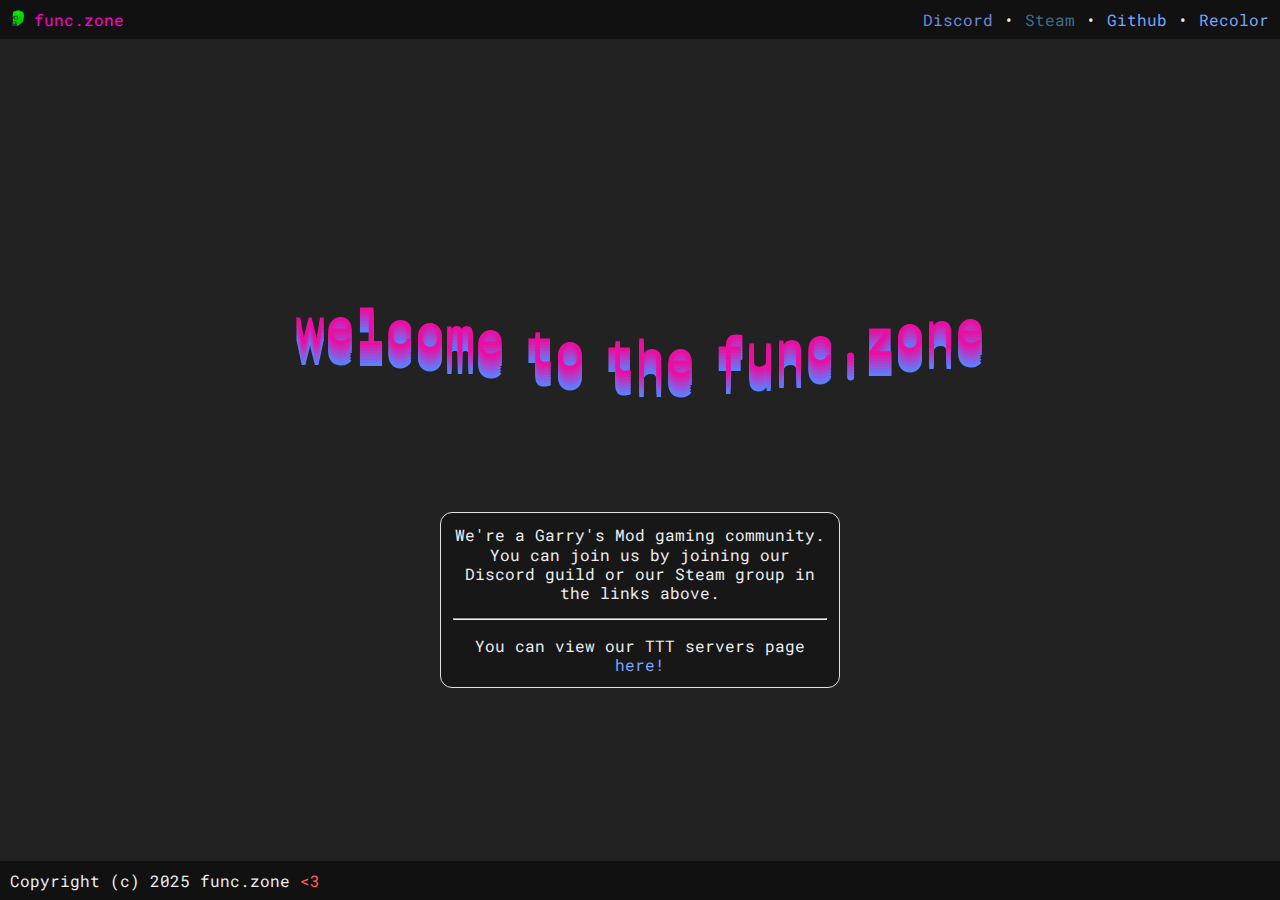
==== commit 8752696c: "cleaning up" ====
--- a/index.html
+++ b/index.html
@@ -95,7 +95,7 @@
                 <p>You can view our TTT servers page <a href="/ttt/">here!</a></p>
             </div>
         </div>
-        <div id="footer">Copyright (c) 2021 func.zone <span class="c_r"><3</span></div>
+        <div id="footer">Copyright (c) 2025 func.zone <span class="c_r"><3</span></div>
         <script src="snowstorm-min.mod.js"></script>
         <script>
             /* wavy text - modified from https://codepen.io/arthurvh/pen/YLwzbo */
@@ -184,4 +184,4 @@
             }
         </script>
     </body>
-</html>+</html>
